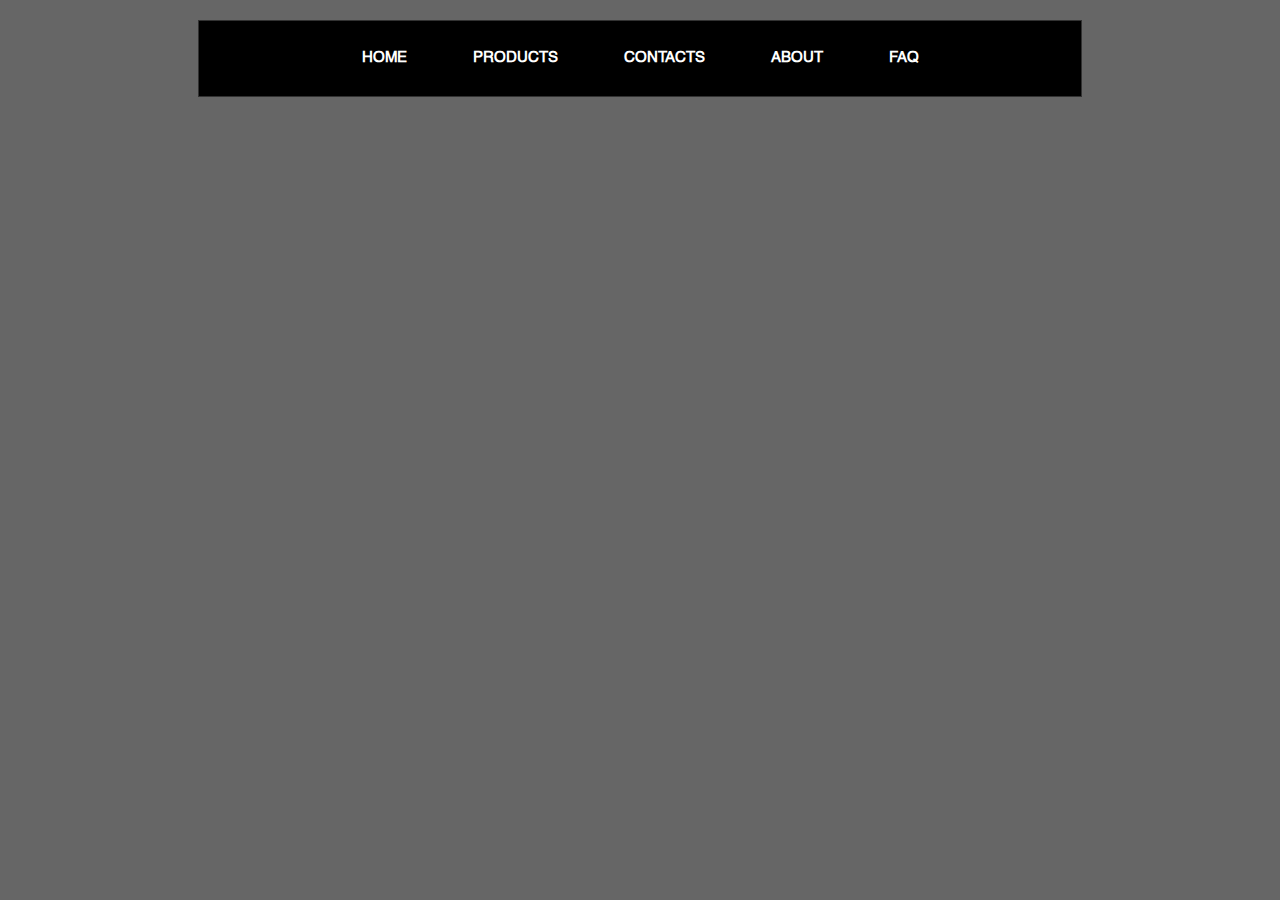
==== about.html @ 3bea7df2 "Added fonts, html pages, pretty much everything" ====
<!DOCTYPE html>
<html lang="en">
<head>
    <meta charset="UTF-8">
    <link rel="stylesheet" type="text/css" href="stylesheet1.css" />
    <title>Truetech</title>
</head>
<body>
<div class="overlay"></div>
<div id="website">
    <div id="nav">
        <ul class="nav">
            <li><a href="main.html"><b>HOME</b></a></li>
            <li><a href="products.html"><b>PRODUCTS</b></a></li>
            <li><a href="contact.html"><b>CONTACTS</b></a></li>
            <li><a href="about.html"><b>ABOUT</b></a></li>
            <li><a href="faq.html"><b>FAQ</b></a></li>
        </ul>
    </div>
</div>
</body>
</html>
---- stylesheet1.css ----
@font-face {
    font-family: 'helvetica';
    src: url('Helvetica.otf');
}
body {
    font-family: helvetica;
    color: white;
}
#text {
    color: white;
    font-size: 60px;
    border: 1px solid #323232;
    padding: 10px;
    background-color: black;
}
#website {
    margin-left: 15%;
    margin-right: 15%;
}
#content {
    background-color: black;
    margin-top: 20px;
}
table,th,td {
    border: 1px solid #323232;
    border-collapse:collapse;
    table-layout: fixed;
    width: 100%;
    align-self: center;
    color: white;
}
img {
    width: 100%;
    height: 375px;
    text-align:center;
    margin-left: auto;
    margin-right: auto;
    display:block;
}
li {
    float: none;
    display: inline-block;
    padding: 15px;
    font-size: 15px;
}
li a {
    display: block;
    color: white;
    text-align: center;
    padding: 14px 16px;
    text-decoration: none;
    font-family: helvetica;
}
.nav {
    list-style-type: none;
    margin: 0;
    padding: 0;
    overflow: hidden;
    background-color: black;
}
#nav {
    border: 1px solid #323232;
    text-align: center;
    margin-top: 20px;
}
a:link {
    color: white;
    text-decoration: none;
}
a:visited{
    color: white;
    text-decoration: none;
}
a:hover {
    color: cyan;
    text-decoration: none;
}
a:active {
    color: white;
    text-decoration: none;
}
.overlay{
    opacity:0.6;
    background-color:Black;
    position:fixed;
    width:100%;
    height:100%;
    top:0px;
    left:0px;
    z-index:-1;
}
#header {
    font-size: 30px;
    margin-top: 20px;
}
html {
    background: url("http://www.dustyhunsaker.com/wp-content/uploads/2014/10/striped-dark-background-1780.png") no-repeat center center fixed;
    -webkit-background-size: cover;
    -moz-background-size: cover;
    -o-background-size: cover;
    background-size: cover;
}
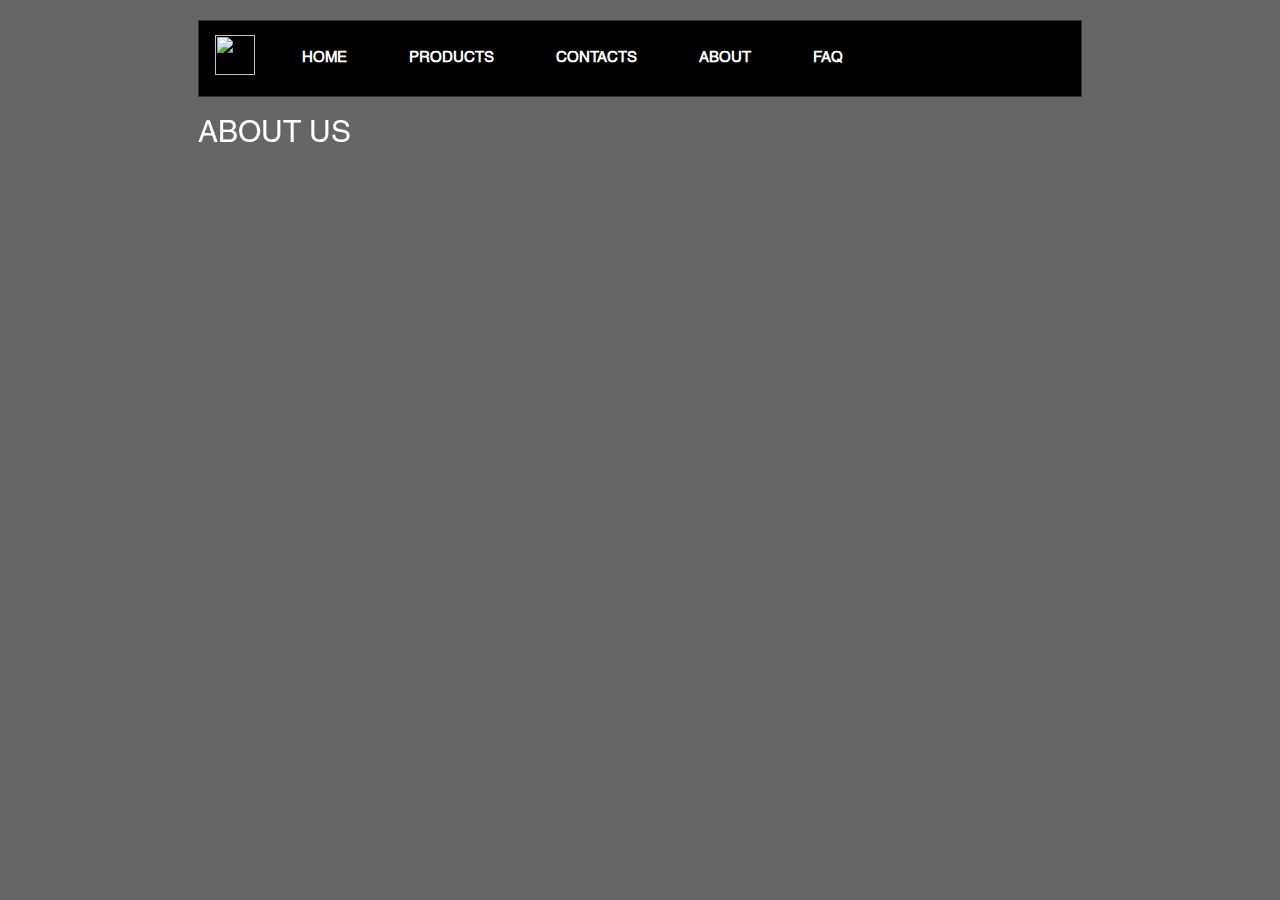
==== commit 1a584ad9: "Added a logo into the navigation bar" ====
--- a/about.html
+++ b/about.html
@@ -10,13 +10,15 @@
 <div id="website">
     <div id="nav">
         <ul class="nav">
-            <li><a href="main.html"><b>HOME</b></a></li>
-            <li><a href="products.html"><b>PRODUCTS</b></a></li>
-            <li><a href="contact.html"><b>CONTACTS</b></a></li>
-            <li><a href="about.html"><b>ABOUT</b></a></li>
-            <li><a href="faq.html"><b>FAQ</b></a></li>
+            <li><a href="main.html"><img src="http://klingonska.org/akademien/logo/ka-logo/ka-logo-color_transparent_bg.svg" id="logo" /></a></li>
+            <li class="test"><a href="main.html"><b>HOME</b></a></li>
+            <li class="test"><a href="products.html"><b>PRODUCTS</b></a></li>
+            <li class="test"><a href="contact.html"><b>CONTACTS</b></a></li>
+            <li class="test"><a href="about.html"><b>ABOUT</b></a></li>
+            <li class="test"><a href="faq.html"><b>FAQ</b></a></li>
         </ul>
     </div>
+    <div id="header">ABOUT US</div>
 </div>
 </body>
 </html>--- a/stylesheet1.css
+++ b/stylesheet1.css
@@ -8,9 +8,10 @@
 }
 #text {
     color: white;
-    font-size: 60px;
+    font-size: 32px;
     border: 1px solid #323232;
-    padding: 10px;
+    padding-left: 10px;
+    padding-right: 10px;
     background-color: black;
 }
 #website {
@@ -29,7 +30,7 @@
     align-self: center;
     color: white;
 }
-img {
+.product {
     width: 100%;
     height: 375px;
     text-align:center;
@@ -38,10 +39,12 @@
     display:block;
 }
 li {
-    float: none;
     display: inline-block;
+    float: left;
+}
+.test {
+    font-size: 15px;
     padding: 15px;
-    font-size: 15px;
 }
 li a {
     display: block;
@@ -60,7 +63,6 @@
 }
 #nav {
     border: 1px solid #323232;
-    text-align: center;
     margin-top: 20px;
 }
 a:link {
@@ -99,4 +101,8 @@
     -moz-background-size: cover;
     -o-background-size: cover;
     background-size: cover;
+}
+#logo {
+    height: 40px;
+    width: 40px;
 }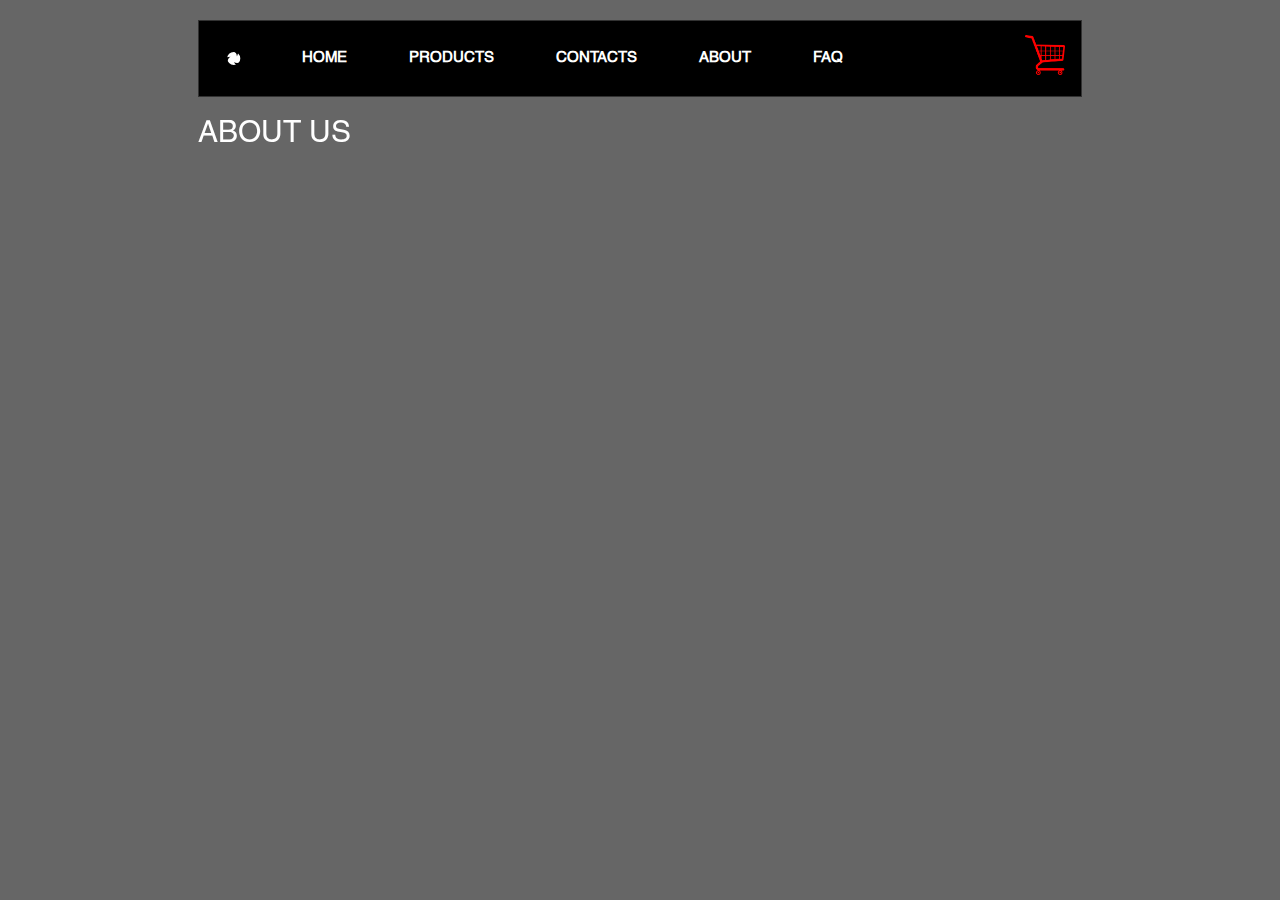
==== commit c38a2c4e: "added shopping cart page redirect to nav bar, downloaded images into file" ====
--- a/about.html
+++ b/about.html
@@ -10,12 +10,13 @@
 <div id="website">
     <div id="nav">
         <ul class="nav">
-            <li><a href="main.html"><img src="http://klingonska.org/akademien/logo/ka-logo/ka-logo-color_transparent_bg.svg" id="logo" /></a></li>
+            <li><a href="main.html"><img src="logo.svg" id="logo" /></a></li>
             <li class="test"><a href="main.html"><b>HOME</b></a></li>
             <li class="test"><a href="products.html"><b>PRODUCTS</b></a></li>
             <li class="test"><a href="contact.html"><b>CONTACTS</b></a></li>
             <li class="test"><a href="about.html"><b>ABOUT</b></a></li>
             <li class="test"><a href="faq.html"><b>FAQ</b></a></li>
+            <li id="shoppingcart"><a href="cart.php"><img src=shopping-cart.png id="cart" /></a></li>
         </ul>
     </div>
     <div id="header">ABOUT US</div>
--- a/stylesheet1.css
+++ b/stylesheet1.css
@@ -105,4 +105,15 @@
 #logo {
     height: 40px;
     width: 40px;
+}
+#cart {
+    height: 40px;
+    width: 40px;
+}
+#shoppingcart {
+    float: right;
+}
+.product {
+    width: 100%;
+    height: 300px;
 }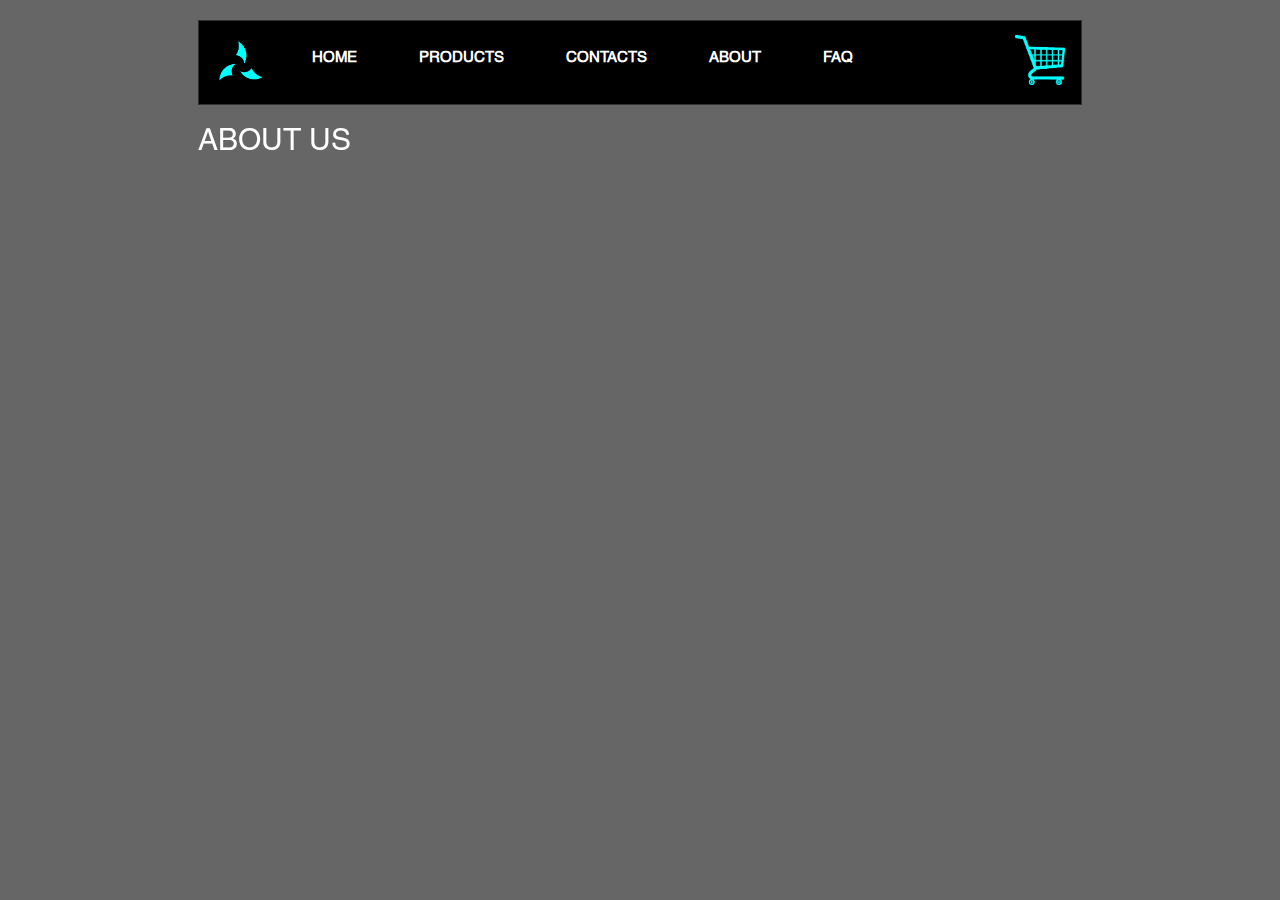
==== commit 0ab447d1: "edited images to have black backgrounds, changed logo and shopping cart colors" ====
--- a/about.html
+++ b/about.html
@@ -10,7 +10,7 @@
 <div id="website">
     <div id="nav">
         <ul class="nav">
-            <li><a href="main.html"><img src="logo.svg" id="logo" /></a></li>
+            <li><a href="main.html"><img src="logo.png" id="logo" /></a></li>
             <li class="test"><a href="main.html"><b>HOME</b></a></li>
             <li class="test"><a href="products.html"><b>PRODUCTS</b></a></li>
             <li class="test"><a href="contact.html"><b>CONTACTS</b></a></li>
--- a/stylesheet1.css
+++ b/stylesheet1.css
@@ -103,12 +103,12 @@
     background-size: cover;
 }
 #logo {
-    height: 40px;
-    width: 40px;
+    height: 50px;
+    width: 50px;
 }
 #cart {
-    height: 40px;
-    width: 40px;
+    height: 50px;
+    width: 50px;
 }
 #shoppingcart {
     float: right;
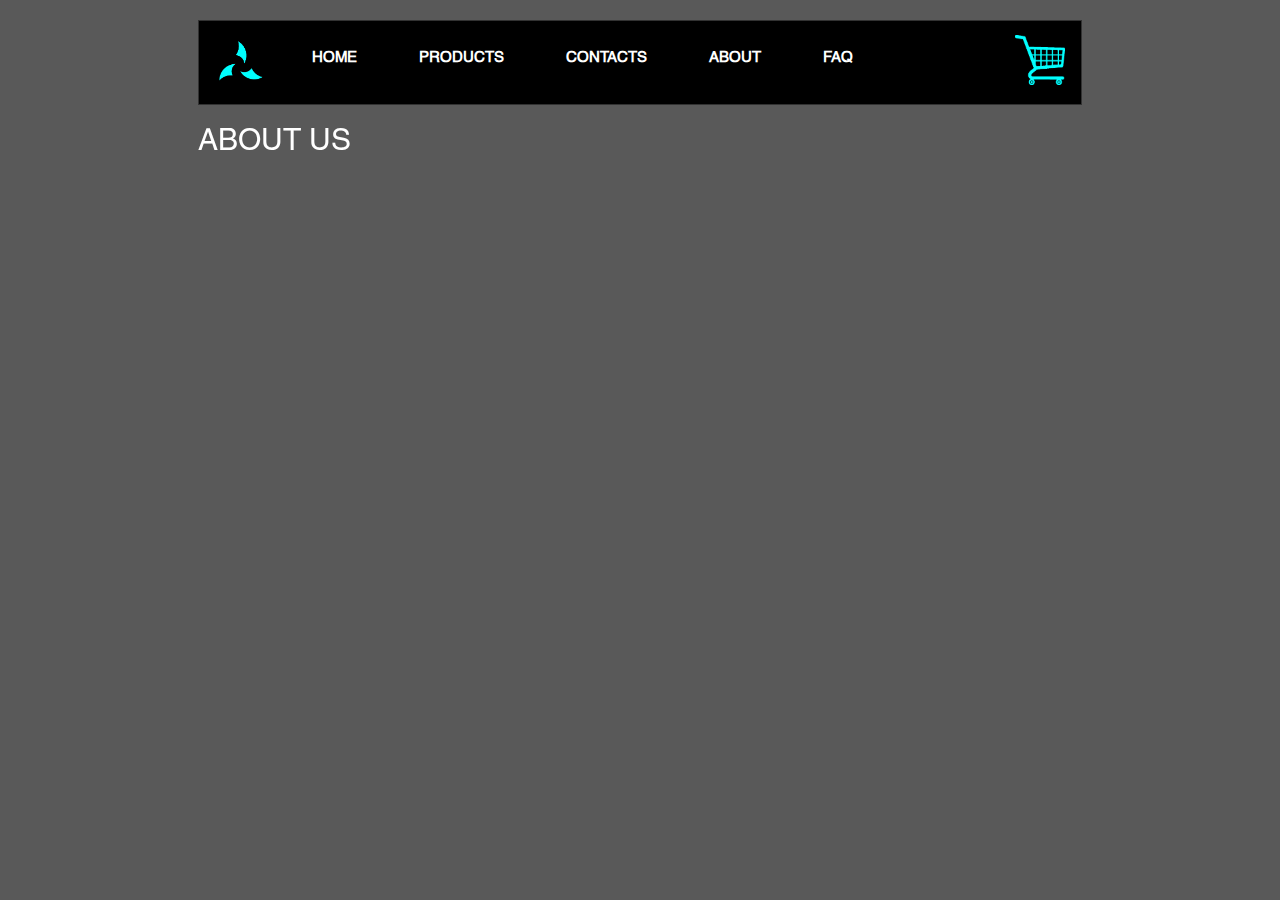
==== commit c2049f90: "Changed products page to a php file" ====
--- a/about.html
+++ b/about.html
@@ -12,7 +12,7 @@
         <ul class="nav">
             <li><a href="main.html"><img src="logo.png" id="logo" /></a></li>
             <li class="test"><a href="main.html"><b>HOME</b></a></li>
-            <li class="test"><a href="products.html"><b>PRODUCTS</b></a></li>
+            <li class="test"><a href="products.php"><b>PRODUCTS</b></a></li>
             <li class="test"><a href="contact.html"><b>CONTACTS</b></a></li>
             <li class="test"><a href="about.html"><b>ABOUT</b></a></li>
             <li class="test"><a href="faq.html"><b>FAQ</b></a></li>
--- a/stylesheet1.css
+++ b/stylesheet1.css
@@ -8,10 +8,10 @@
 }
 #text {
     color: white;
-    font-size: 32px;
+    font-size: 24px;
     border: 1px solid #323232;
-    padding-left: 10px;
-    padding-right: 10px;
+    padding-left: 20px;
+    padding-right: 20px;
     background-color: black;
 }
 #website {
@@ -37,6 +37,9 @@
     margin-left: auto;
     margin-right: auto;
     display:block;
+}
+td {
+    padding: 20px;
 }
 li {
     display: inline-block;
@@ -82,7 +85,7 @@
     text-decoration: none;
 }
 .overlay{
-    opacity:0.6;
+    opacity:0.65;
     background-color:Black;
     position:fixed;
     width:100%;
@@ -116,4 +119,12 @@
 .product {
     width: 100%;
     height: 300px;
-}+}
+ .textbox {
+     background: white;
+     border: 1px solid #DDD;
+     border-radius: 3px;
+     box-shadow: 0 0 5px #DDD inset;
+     color: #666;
+     outline: none;
+ }
